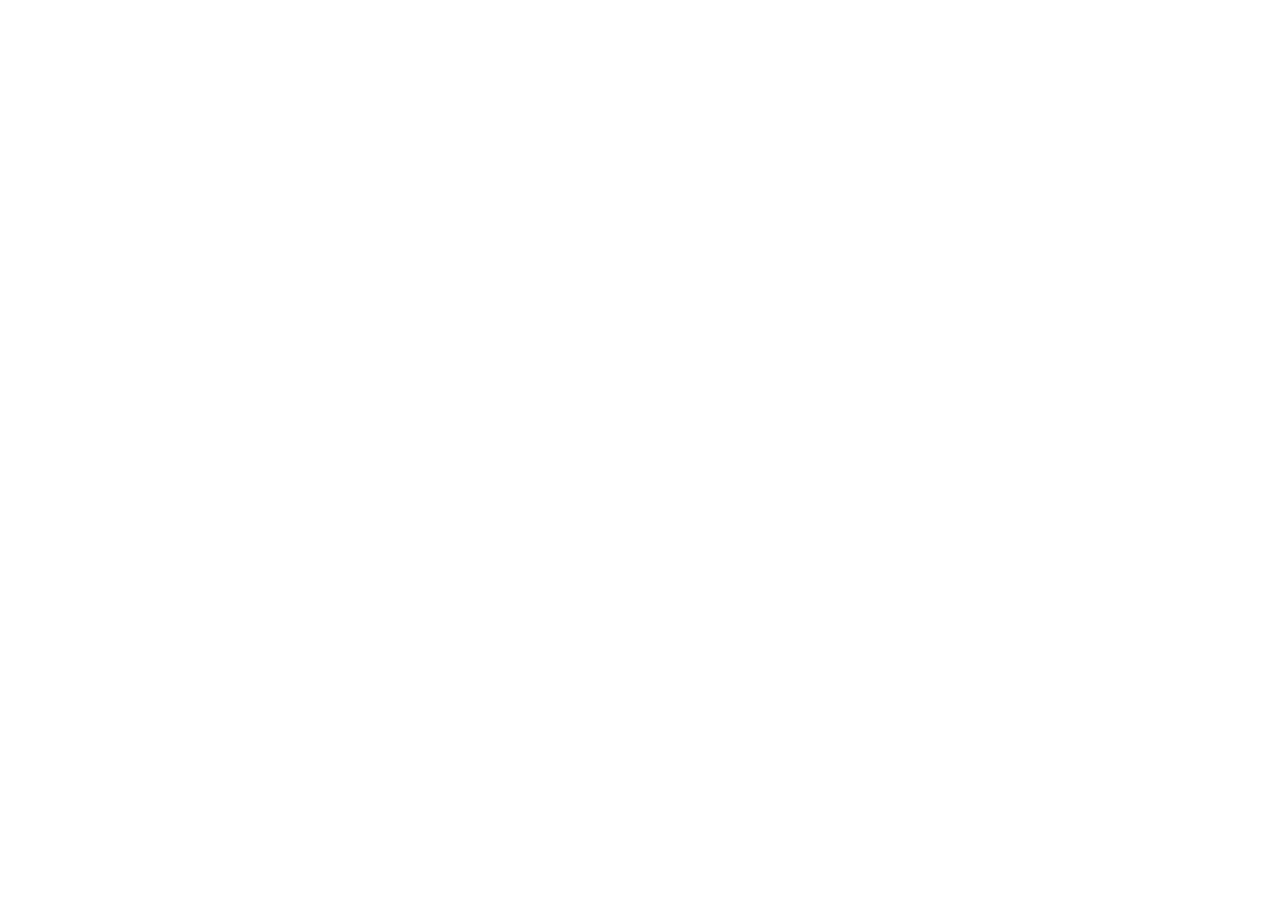
==== detail.html @ f2ed6a9a "Update detail.html" ====
<!DOCTYPE html>
<html lang="id">
<head>
  <meta charset="UTF-8">
  <title>Detail Tugas</title>
  <link rel="stylesheet" href="style.css">
</head>
<body>

<div class="container">
  <h2 id="nama"></h2>

  <div class="table-wrapper">
    <table id="tabel">
      <thead>
        <tr>
          <th>Tugas</th>
          <th>Ahad</th>
          <th>Senin</th>
          <th>Selasa</th>
          <th>Rabu</th>
          <th>Kamis</th>
          <th>Jumat</th>
          <th>Sabtu</th>
        </tr>
      </thead>
      <tbody></tbody>
    </table>
  </div>
</div>

<script src="script.js"></script>
</body>
</html>
---- style.css ----
* {
  box-sizing: border-box;
}

body {
  margin: 0;
  font-family: 'Poppins', sans-serif;
  color: #fff;
  min-height: 100vh;
  overflow-x: hidden;
}

/* BACKGROUND */
.bg {
  position: fixed;
  inset: 0;
  background:
    radial-gradient(circle at top, #1f4037, #0b1d26),
    url("https://images.unsplash.com/photo-1542816417-0983c9c9ad53?auto=format&fit=crop&w=1600&q=80");
  background-size: cover;
  background-blend-mode: overlay;
  z-index: -1;
}

/* CONTAINER */
.container {
  max-width: 1000px;
  margin: auto;
  padding: 40px 20px;
  text-align: center;
}

h1 {
  font-size: 2.2rem;
  margin-bottom: 5px;
}

.subtitle {
  opacity: 0.8;
  margin-bottom: 30px;
}

/* GRID */
.grid {
  display: grid;
  grid-template-columns: repeat(auto-fit, minmax(180px, 1fr));
  gap: 16px;
}

/* CARD NAMA */
.user-card {
  background: rgba(255,255,255,0.12);
  backdrop-filter: blur(12px);
  border-radius: 18px;
  padding: 22px 10px;
  cursor: pointer;
  transition: 0.3s ease;
  box-shadow: 0 10px 30px rgba(0,0,0,0.35);
  font-weight: 600;
}

.user-card:hover {
  transform: translateY(-6px) scale(1.03);
  background: rgba(0,255,180,0.18);
}
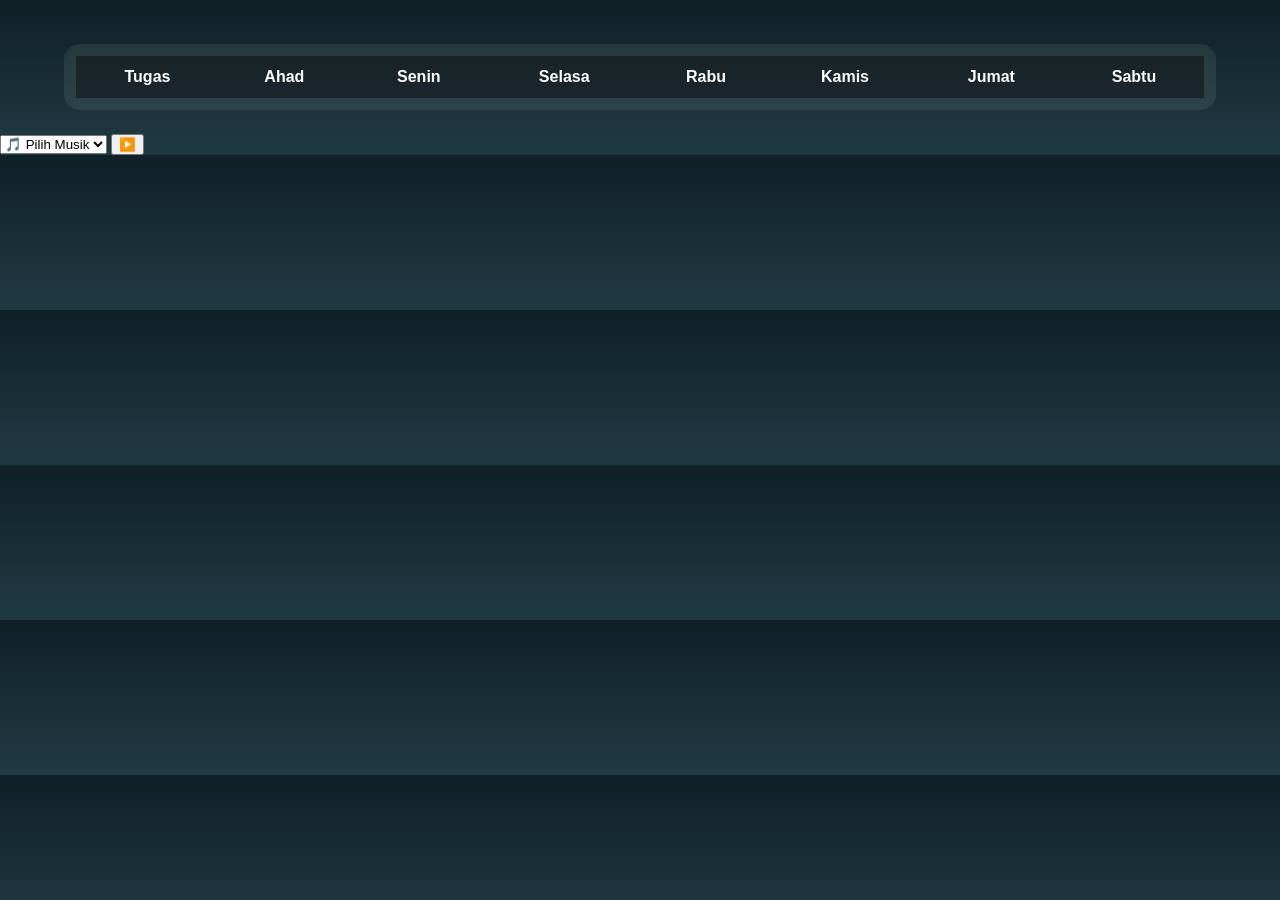
==== commit 41186da9: "Update detail.html" ====
--- a/detail.html
+++ b/detail.html
@@ -29,6 +29,18 @@
   </div>
 </div>
 
+<!-- ================= MUSIC PLAYER ================= -->
+<div class="music-player">
+  <select id="musicSelect">
+    <option value="">🎵 Pilih Musik</option>
+    <option value="music/nasheed1.mp3">Nasheed 1</option>
+  </select>
+  <button id="playBtn">▶️</button>
+</div>
+
+<audio id="audio" preload="auto"></audio>
+
+<!-- SCRIPT PALING BAWAH -->
 <script src="script.js"></script>
 </body>
 </html>
--- a/style.css
+++ b/style.css
@@ -4,62 +4,116 @@
 
 body {
   margin: 0;
-  font-family: 'Poppins', sans-serif;
+  font-family: "Poppins", sans-serif;
+  background: linear-gradient(180deg, #0f2027, #203a43);
   color: #fff;
-  min-height: 100vh;
-  overflow-x: hidden;
-}
-
-/* BACKGROUND */
-.bg {
-  position: fixed;
-  inset: 0;
-  background:
-    radial-gradient(circle at top, #1f4037, #0b1d26),
-    url("https://images.unsplash.com/photo-1542816417-0983c9c9ad53?auto=format&fit=crop&w=1600&q=80");
-  background-size: cover;
-  background-blend-mode: overlay;
-  z-index: -1;
 }
 
 /* CONTAINER */
 .container {
-  max-width: 1000px;
+  max-width: 1200px;
   margin: auto;
-  padding: 40px 20px;
+  padding: 24px;
+}
+
+h1, h2 {
+  margin-bottom: 16px;
+}
+
+/* ================= INDEX ================= */
+.grid {
+  display: grid;
+  grid-template-columns: repeat(auto-fit, minmax(160px, 1fr));
+  gap: 16px;
+}
+
+.user-card {
+  position: relative;
+  overflow: hidden;
+  background: rgba(255,255,255,0.12);
+  backdrop-filter: blur(10px);
+  padding: 18px;
+  border-radius: 14px;
+  text-align: center;
+  font-weight: 600;
+  cursor: pointer;
+  transition: 0.25s;
+}
+
+.user-card::before {
+  content: "🌙";
+  position: absolute;
+  top: 12px;
+  right: 14px;
+  font-size: 20px;
+  opacity: 0.8;
+}
+
+.user-card span {
+  display: block;
+  font-size: 1.1rem;
+  letter-spacing: 0.5px;
+}
+
+.user-card:hover {
+  transform: translateY(-4px);
+  background: rgba(46, 204, 113, 0.25);
+  box-shadow: 0 0 20px rgba(46, 204, 113, 0.6);
+}
+
+/* ================= TABLE ================= */
+.table-wrapper {
+  overflow-x: auto;
+  background: rgba(255,255,255,0.08);
+  border-radius: 16px;
+  padding: 12px;
+}
+
+table {
+  width: 100%;
+  border-collapse: collapse;
+  min-width: 900px;
+}
+
+thead th {
+  background: rgba(0,0,0,0.4);
+  padding: 12px;
+  font-weight: 600;
   text-align: center;
 }
 
-h1 {
-  font-size: 2.2rem;
-  margin-bottom: 5px;
+tbody td {
+  padding: 10px;
+  border-bottom: 1px solid rgba(255,255,255,0.15);
 }
 
-.subtitle {
-  opacity: 0.8;
-  margin-bottom: 30px;
+tbody td:first-child {
+  text-align: left;
+  font-weight: 500;
+  white-space: nowrap;
 }
 
-/* GRID */
-.grid {
-  display: grid;
-  grid-template-columns: repeat(auto-fit, minmax(180px, 1fr));
-  gap: 16px;
+/* ================= CELL ================= */
+.cell {
+  width: 44px;
+  height: 44px;
+  margin: auto;
+  border-radius: 10px;
+  background: rgba(255,255,255,0.15);
+  display: flex;
+  align-items: center;
+  justify-content: center;
+  cursor: pointer;
+  transition: 0.2s;
 }
 
-/* CARD NAMA */
-.user-card {
-  background: rgba(255,255,255,0.12);
-  backdrop-filter: blur(12px);
-  border-radius: 18px;
-  padding: 22px 10px;
-  cursor: pointer;
-  transition: 0.3s ease;
-  box-shadow: 0 10px 30px rgba(0,0,0,0.35);
-  font-weight: 600;
+.cell:hover {
+  background: rgba(255,255,255,0.3);
 }
 
-.user-card:hover {
-  transform: translateY(-6px) scale(1.03);
-  background: rgba(0,255,180,0.18);
+.cell.done {
+  background: #2ecc71;
+  color: #000;
+  font-size: 18px;
+  font-weight: bold;
 }
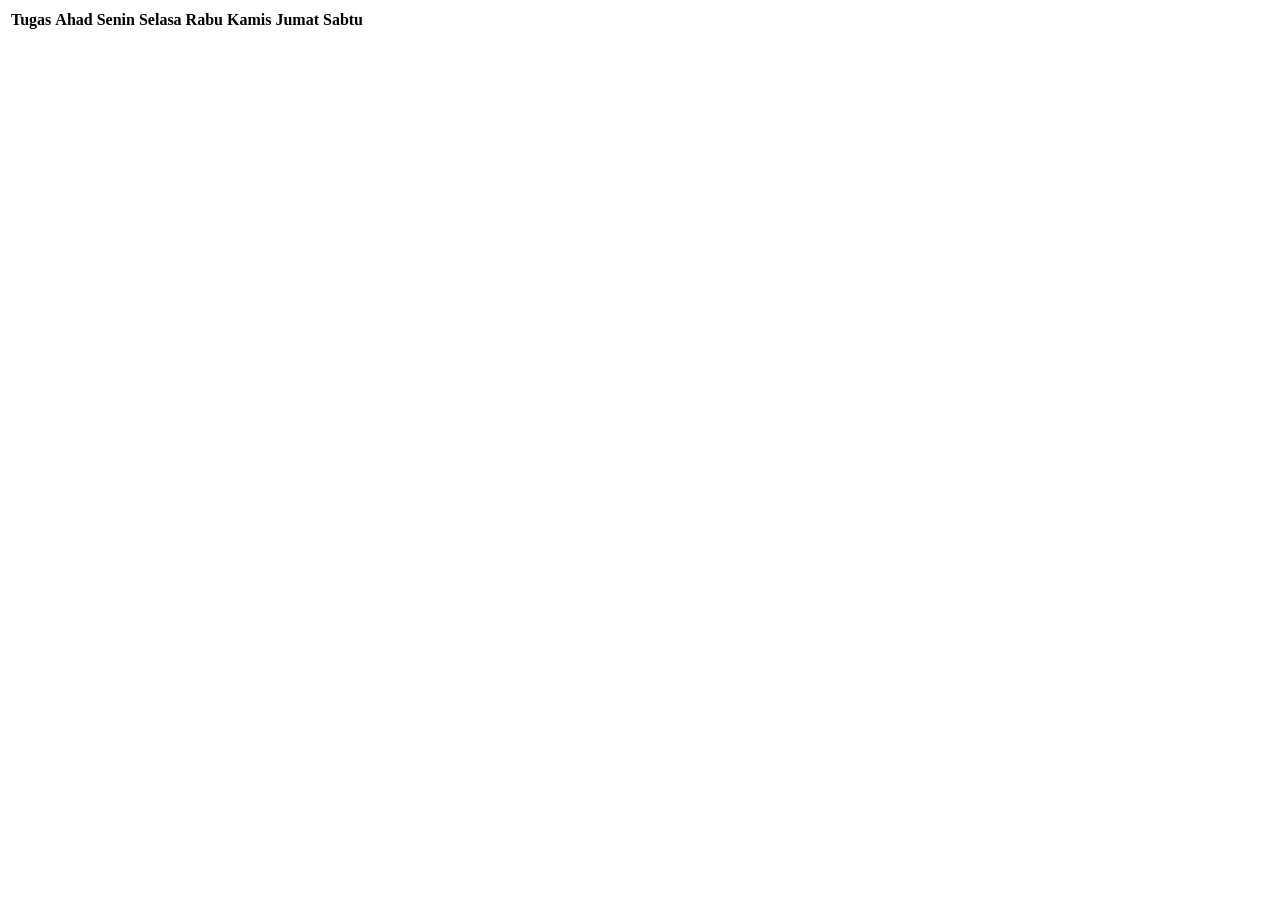
==== commit 5922ba44: "Update detail.html" ====
--- a/detail.html
+++ b/detail.html
@@ -1,11 +1,4 @@
-<!DOCTYPE html>
-<html lang="id">
-<head>
-  <meta charset="UTF-8">
-  <title>Detail Tugas</title>
-  <link rel="stylesheet" href="style.css">
-</head>
-<body>
+<body id="page-detail">
 
 <div class="container">
   <h2 id="nama"></h2>
@@ -29,18 +22,6 @@
   </div>
 </div>
 
-<!-- ================= MUSIC PLAYER ================= -->
-<div class="music-player">
-  <select id="musicSelect">
-    <option value="">🎵 Pilih Musik</option>
-    <option value="music/nasheed1.mp3">Nasheed 1</option>
-  </select>
-  <button id="playBtn">▶️</button>
-</div>
-
-<audio id="audio" preload="auto"></audio>
-
-<!-- SCRIPT PALING BAWAH -->
 <script src="script.js"></script>
 </body>
 </html>
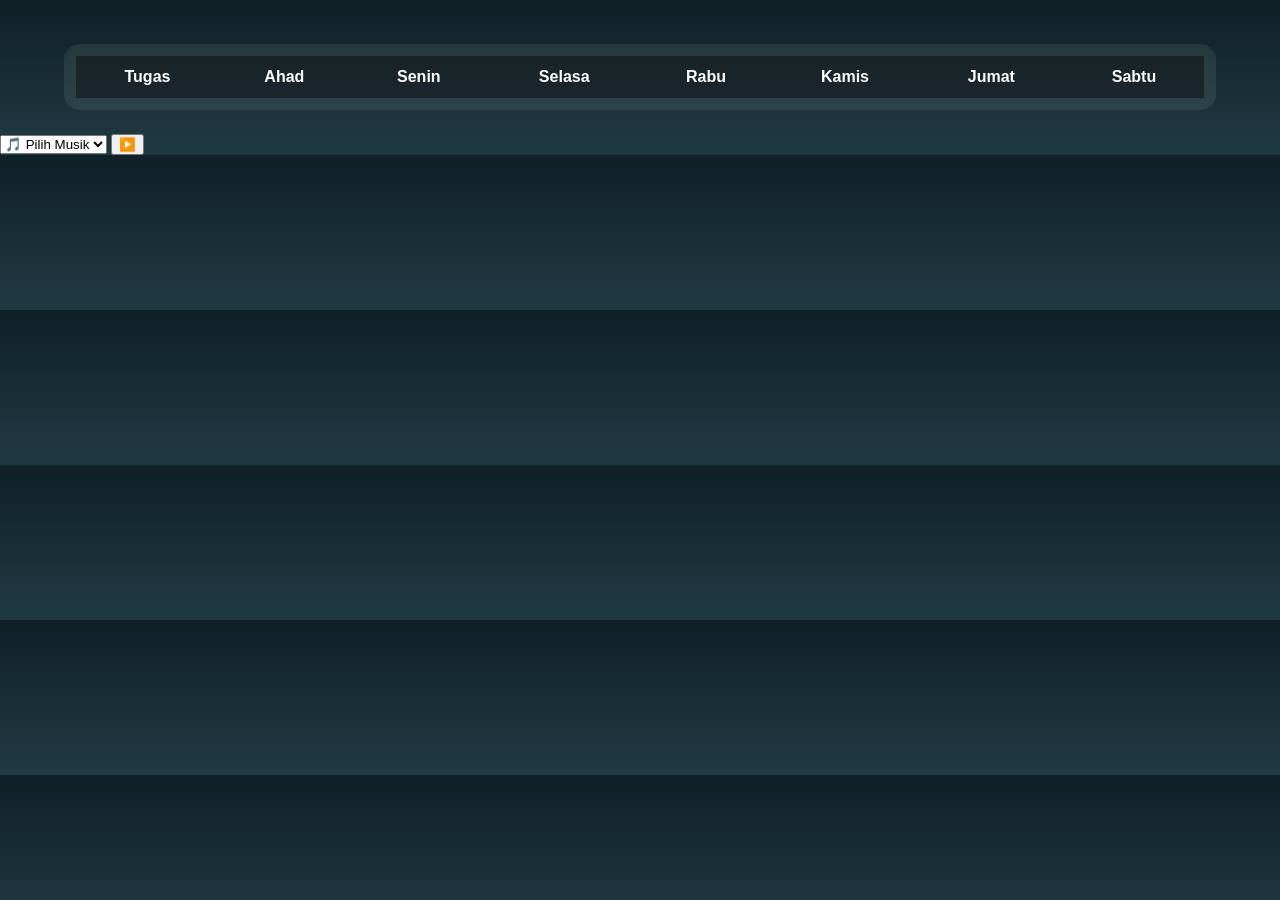
==== commit 0e532704: "Update detail.html" ====
--- a/detail.html
+++ b/detail.html
@@ -1,8 +1,17 @@
+<!DOCTYPE html>
+<html lang="id">
+<head>
+  <meta charset="UTF-8">
+  <title>Detail Tugas</title>
+  <link rel="stylesheet" href="./style.css">
+</head>
+
 <body id="page-detail">
 
 <div class="container">
   <h2 id="nama"></h2>
 
+  <!-- WRAPPER WAJIB -->
   <div class="table-wrapper">
     <table id="tabel">
       <thead>
@@ -22,6 +31,17 @@
   </div>
 </div>
 
-<script src="script.js"></script>
+<!-- MUSIC PLAYER -->
+<div class="music-player">
+  <select id="musicSelect">
+    <option value="">🎵 Pilih Musik</option>
+    <option value="music/nasheed1.mp3">Nasheed 1</option>
+  </select>
+  <button id="playBtn">▶️</button>
+</div>
+
+<audio id="audio"></audio>
+
+<script src="./script.js"></script>
 </body>
 </html>
--- a/style.css
+++ b/style.css
@@ -0,0 +1,119 @@
+* {
+  box-sizing: border-box;
+}
+
+body {
+  margin: 0;
+  font-family: "Poppins", sans-serif;
+  background: linear-gradient(180deg, #0f2027, #203a43);
+  color: #fff;
+}
+
+/* CONTAINER */
+.container {
+  max-width: 1200px;
+  margin: auto;
+  padding: 24px;
+}
+
+h1, h2 {
+  margin-bottom: 16px;
+}
+
+/* ================= INDEX ================= */
+.grid {
+  display: grid;
+  grid-template-columns: repeat(auto-fit, minmax(160px, 1fr));
+  gap: 16px;
+}
+
+.user-card {
+  position: relative;
+  overflow: hidden;
+  background: rgba(255,255,255,0.12);
+  backdrop-filter: blur(10px);
+  padding: 18px;
+  border-radius: 14px;
+  text-align: center;
+  font-weight: 600;
+  cursor: pointer;
+  transition: 0.25s;
+}
+
+.user-card::before {
+  content: "🌙";
+  position: absolute;
+  top: 12px;
+  right: 14px;
+  font-size: 20px;
+  opacity: 0.8;
+}
+
+.user-card span {
+  display: block;
+  font-size: 1.1rem;
+  letter-spacing: 0.5px;
+}
+
+.user-card:hover {
+  transform: translateY(-4px);
+  background: rgba(46, 204, 113, 0.25);
+  box-shadow: 0 0 20px rgba(46, 204, 113, 0.6);
+}
+
+/* ================= TABLE ================= */
+.table-wrapper {
+  overflow-x: auto;
+  background: rgba(255,255,255,0.08);
+  border-radius: 16px;
+  padding: 12px;
+}
+
+table {
+  width: 100%;
+  border-collapse: collapse;
+  min-width: 900px;
+}
+
+thead th {
+  background: rgba(0,0,0,0.4);
+  padding: 12px;
+  font-weight: 600;
+  text-align: center;
+}
+
+tbody td {
+  padding: 10px;
+  border-bottom: 1px solid rgba(255,255,255,0.15);
+}
+
+tbody td:first-child {
+  text-align: left;
+  font-weight: 500;
+  white-space: nowrap;
+}
+
+/* ================= CELL ================= */
+.cell {
+  width: 44px;
+  height: 44px;
+  margin: auto;
+  border-radius: 10px;
+  background: rgba(255,255,255,0.15);
+  display: flex;
+  align-items: center;
+  justify-content: center;
+  cursor: pointer;
+  transition: 0.2s;
+}
+
+.cell:hover {
+  background: rgba(255,255,255,0.3);
+}
+
+.cell.done {
+  background: #2ecc71;
+  color: #000;
+  font-size: 18px;
+  font-weight: bold;
+}
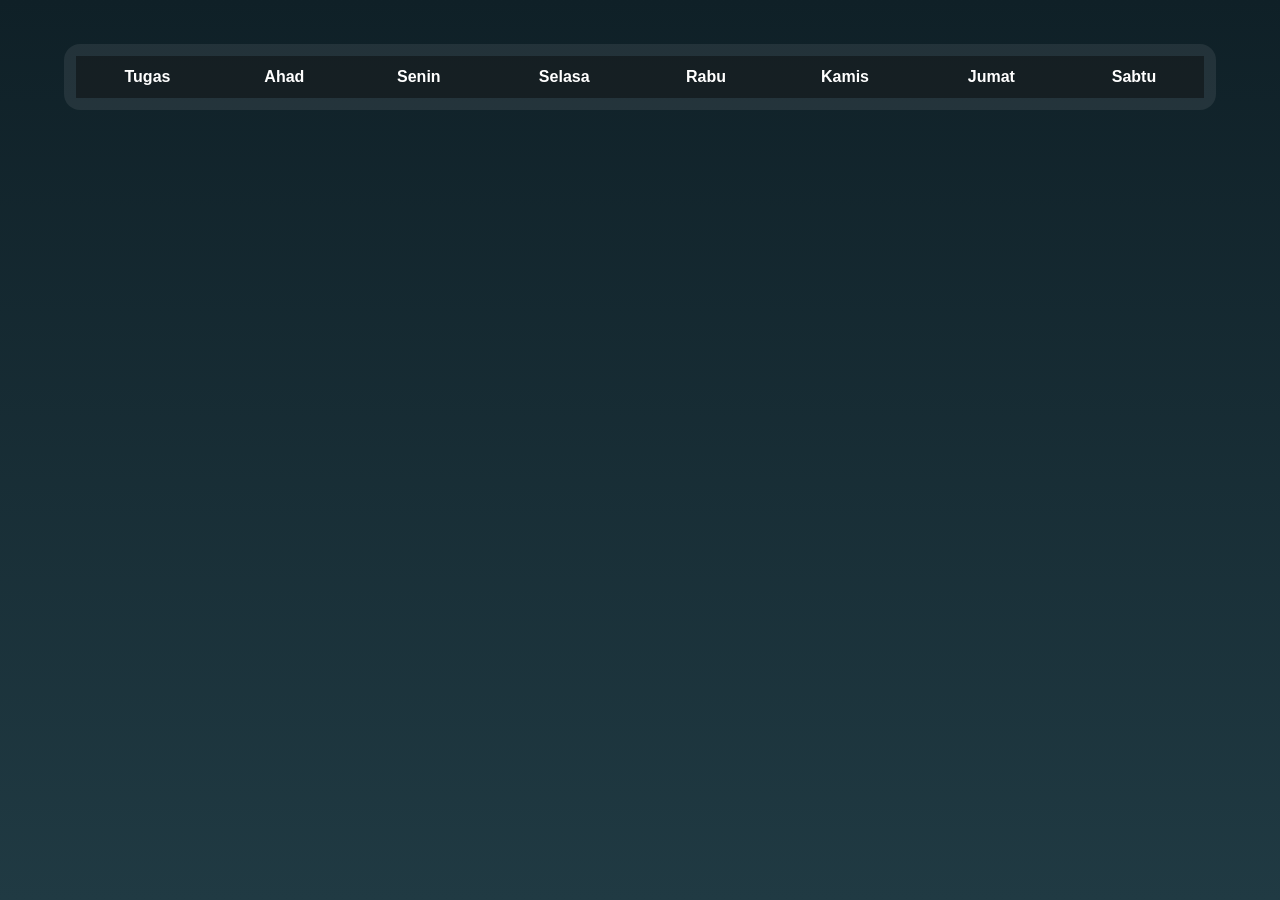
==== commit 36147745: "Update detail.html" ====
--- a/detail.html
+++ b/detail.html
@@ -11,7 +11,6 @@
 <div class="container">
   <h2 id="nama"></h2>
 
-  <!-- WRAPPER WAJIB -->
   <div class="table-wrapper">
     <table id="tabel">
       <thead>
@@ -31,17 +30,7 @@
   </div>
 </div>
 
-<!-- MUSIC PLAYER -->
-<div class="music-player">
-  <select id="musicSelect">
-    <option value="">🎵 Pilih Musik</option>
-    <option value="music/nasheed1.mp3">Nasheed 1</option>
-  </select>
-  <button id="playBtn">▶️</button>
-</div>
-
-<audio id="audio"></audio>
-
+<!-- ❌ TIDAK ADA MUSIC DI DETAIL -->
 <script src="./script.js"></script>
 </body>
 </html>
--- a/style.css
+++ b/style.css
@@ -117,3 +117,16 @@
   font-size: 18px;
   font-weight: bold;
 }
+#page-detail {
+  min-height: 100vh;
+}
+
+#page-detail table {
+  color: #fff;
+}
+
+#page-detail th,
+#page-detail td {
+  text-align: center;
+}
+
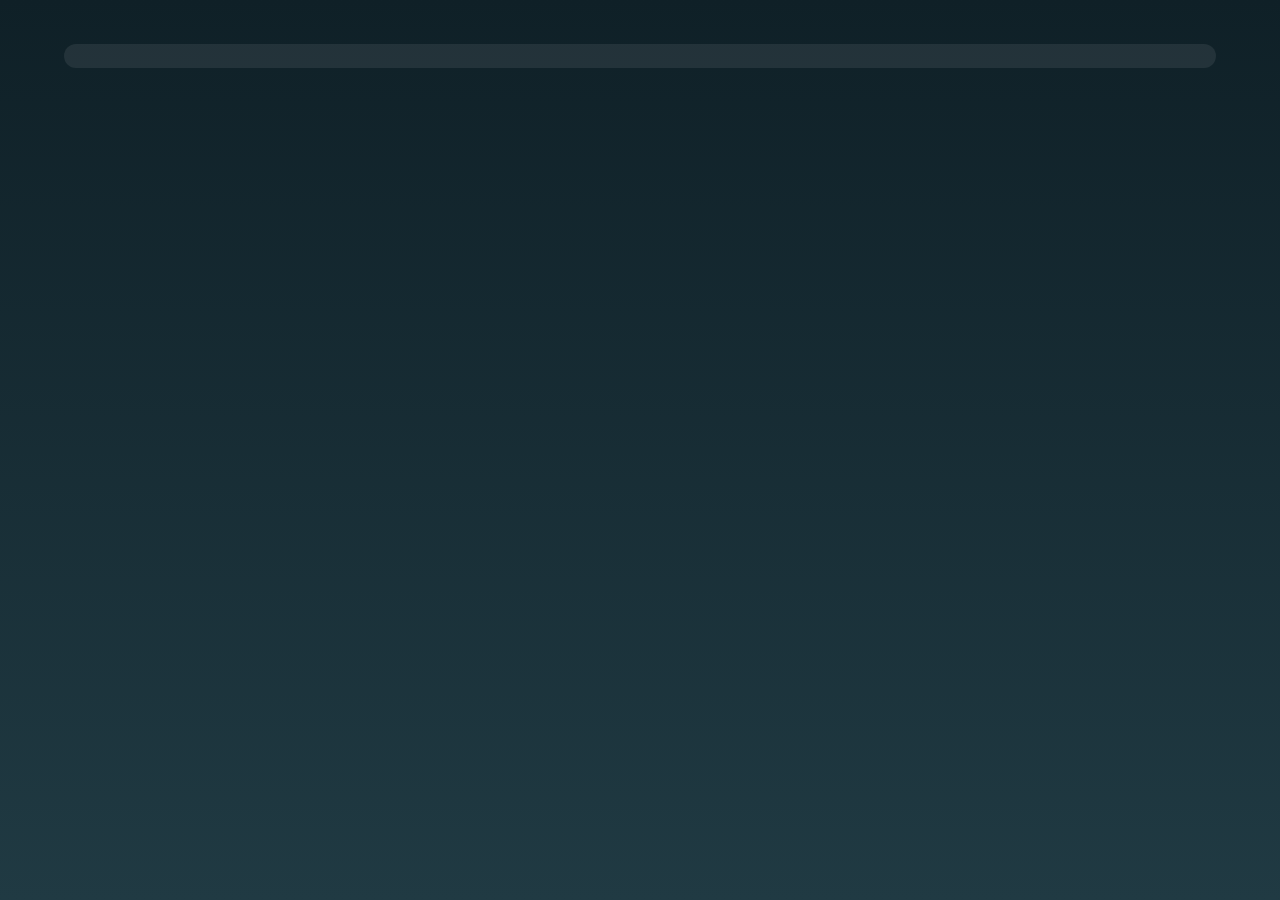
==== commit cbd72f28: "Update detail.html" ====
--- a/detail.html
+++ b/detail.html
@@ -13,24 +13,15 @@
 
   <div class="table-wrapper">
     <table id="tabel">
-      <thead>
-        <tr>
-          <th>Tugas</th>
-          <th>Ahad</th>
-          <th>Senin</th>
-          <th>Selasa</th>
-          <th>Rabu</th>
-          <th>Kamis</th>
-          <th>Jumat</th>
-          <th>Sabtu</th>
-        </tr>
-      </thead>
+      <!-- ⬇️ THEAD DIKOSONGKAN, AKAN DIISI OLEH script.js -->
+      <thead id="thead"></thead>
+
       <tbody></tbody>
     </table>
   </div>
 </div>
 
-<!-- ❌ TIDAK ADA MUSIC DI DETAIL -->
+<!-- ❌ TIDAK ADA MUSIC DI DETAIL (SESUAI MAU LO) -->
 <script src="./script.js"></script>
 </body>
 </html>
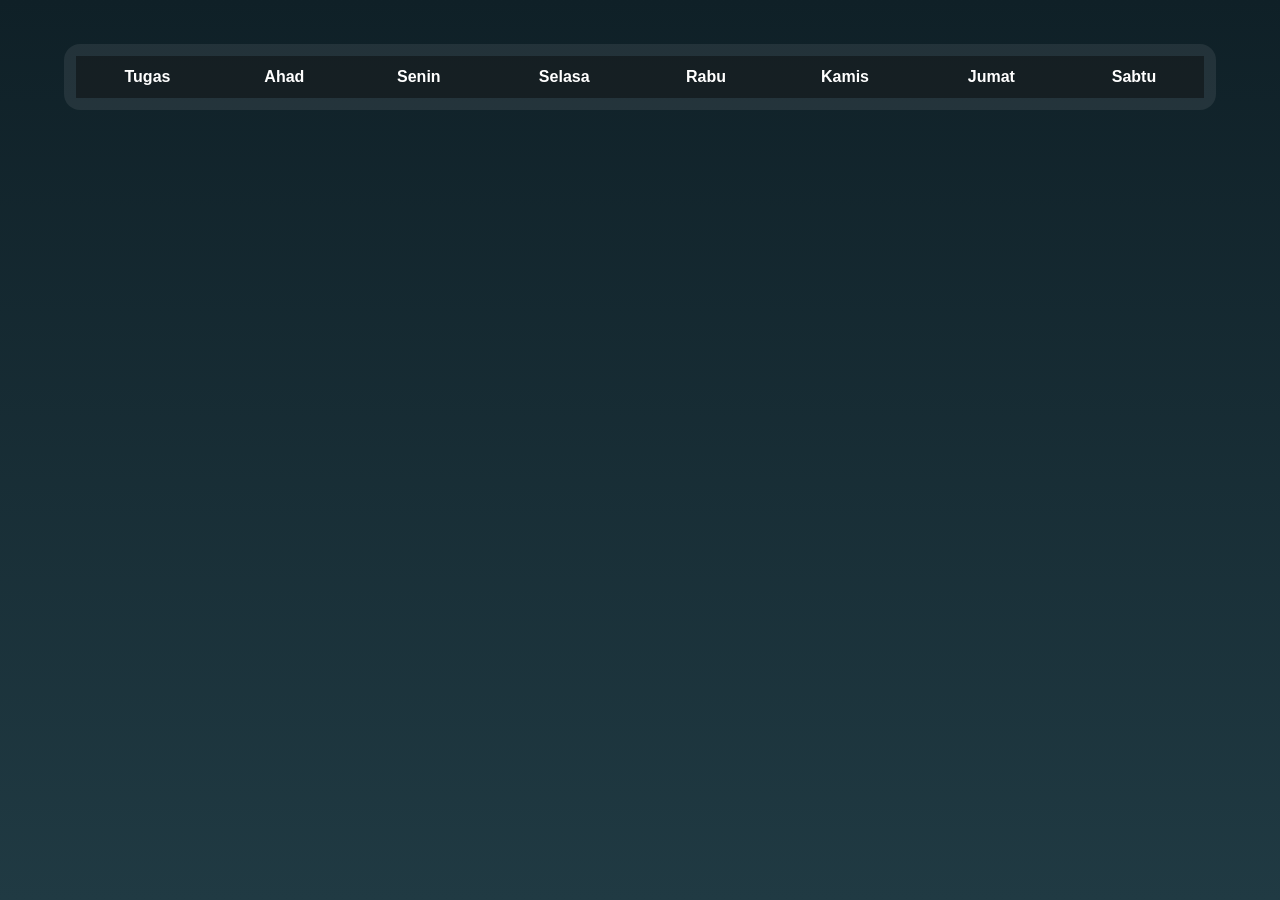
==== commit 9e415264: "Update detail.html" ====
--- a/detail.html
+++ b/detail.html
@@ -3,7 +3,7 @@
 <head>
   <meta charset="UTF-8">
   <title>Detail Tugas</title>
-  <link rel="stylesheet" href="./style.css">
+  <link rel="stylesheet" href="style.css">
 </head>
 
 <body id="page-detail">
@@ -13,15 +13,23 @@
 
   <div class="table-wrapper">
     <table id="tabel">
-      <!-- ⬇️ THEAD DIKOSONGKAN, AKAN DIISI OLEH script.js -->
-      <thead id="thead"></thead>
-
+      <thead>
+        <tr>
+          <th>Tugas</th>
+          <th>Ahad</th>
+          <th>Senin</th>
+          <th>Selasa</th>
+          <th>Rabu</th>
+          <th>Kamis</th>
+          <th>Jumat</th>
+          <th>Sabtu</th>
+        </tr>
+      </thead>
       <tbody></tbody>
     </table>
   </div>
 </div>
 
-<!-- ❌ TIDAK ADA MUSIC DI DETAIL (SESUAI MAU LO) -->
-<script src="./script.js"></script>
+<script src="script.js"></script>
 </body>
 </html>
